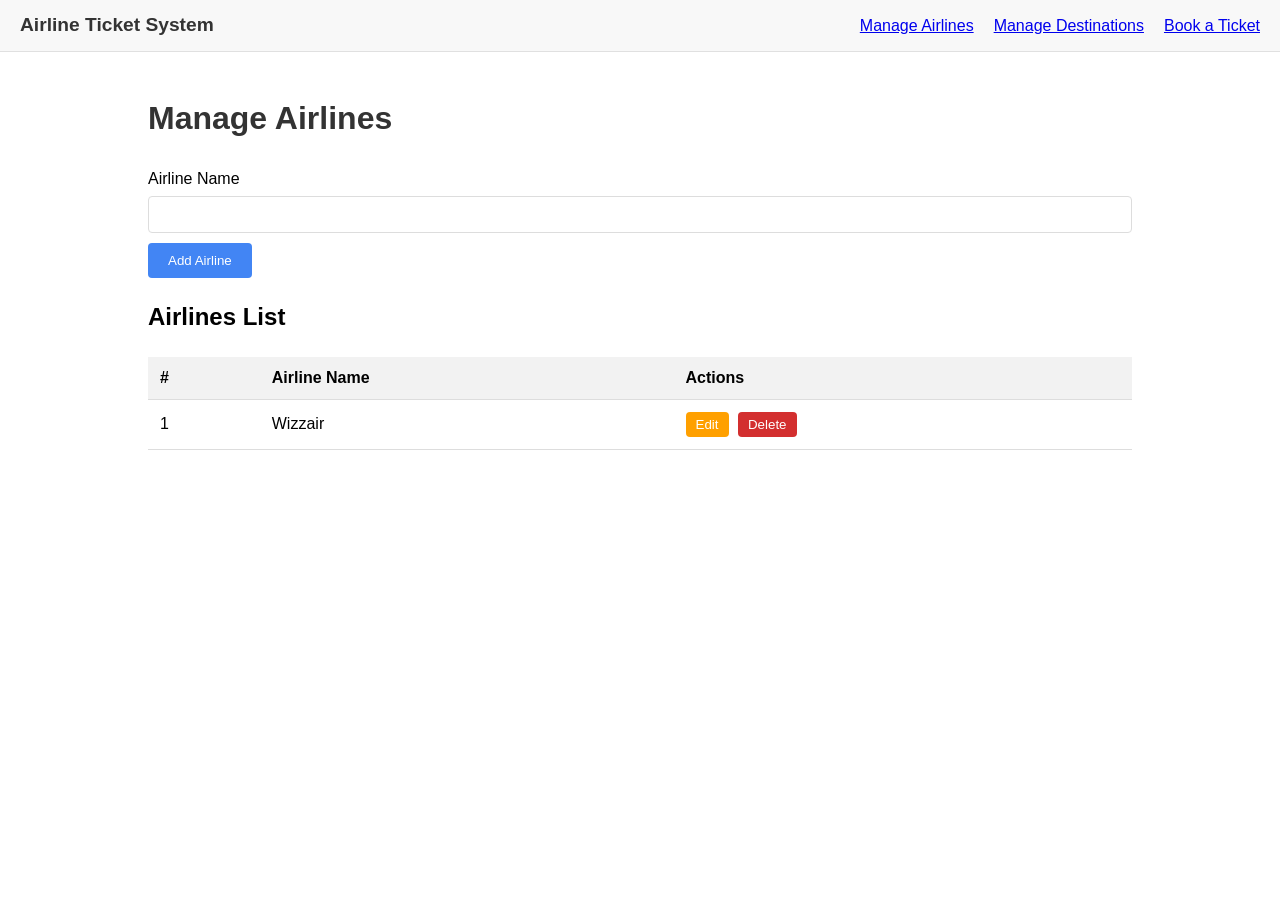
==== airlines.html @ 0fbcddef "code changes" ====
<html>
    <head>
        <title>Airlines</title>
        <link rel="stylesheet" type="text/css" href="content/airlines.css">
    </head>
    <body>
        <!-- <nav>
            <a href="/index.html">Airline Ticket System</a>
            <a href="/airlines.html">Manage Airlines</a>
            <a href="/destinations.html">Manage Destinations</a>
            <a href="/book-ticket.html">Book a Ticket</a>
        </nav>

        <h1>Manage Airlines</h1>

         -->
        
        <nav class="main-nav">
    <div class="nav-brand">
        <a href="/index.html" class="brand-link">Airline Ticket System</a>
    </div>
    <div class="nav-links">
        <a href="/airlines.html" class="nav-link">Manage Airlines</a>
        <a href="/destinations.html" class="nav-link">Manage Destinations</a>
        <a href="/book-ticket.html" class="nav-link">Book a Ticket</a>
    </div>
</nav>
        
        
        <div class="container">
            <h1>Manage Airlines</h1>
    
            <form>
                <div>
                    <label for="airlineName">Airline Name</label>
                    <input type="text" name="airline" id="airlineName" required>
                </div>
                
                <button type="submit">Add Airline</button>
            </form>
            
            <h2>Airlines List</h2>
            <table>
                <thead>
                    <tr>
                        <th>#</th>
                        <th>Airline Name</th>
                        <th>Actions</th>
                    </tr>
                </thead>
                <tbody>
                    <tr>
                        <td>1</td>
                        <td>Wizzair</td>
                        <td>
                            <button class="edit-btn">Edit</button>
                            <button class="delete-btn">Delete</button>
                        </td>
                    </tr>
                </tbody>
            </table>
        </div>
        
    </body>
</html>
---- content/airlines.css ----
body {
    font-family: Arial, sans-serif;
    margin: 0;
    padding: 0;
    line-height: 1.6;
}

/* nav code start */

.main-nav {
    background-color: #f8f8f8;
    padding: 10px 20px;
    border-bottom: 1px solid #e0e0e0;
    display: flex;
    justify-content: space-between;
    align-items: center;
}

.nav-brand {
    flex-grow: 1;
}

.brand-link {
    font-weight: bold;
    font-size: 1.2em;
    text-decoration: none;
    color: #333;
}

.nav-links {
    display: flex;
    gap: 20px;
    text-decoration: none;
    color: #333;
}
/* nav code end */

div.container {
    padding: 20px;
    /* max-width: 800px; */
    margin: 0 10%;
}
h1 {
    color: #333;
}
form {
    margin-bottom: 20px;
}
label {
    display: block;
    margin-bottom: 5px;
}
input[type="text"] {
    width: 100%;
    padding: 10px;
    margin-bottom: 10px;
    border: 1px solid #ddd;
    border-radius: 4px;
}
button {
    padding: 10px 20px;
    background-color: #4285f4;
    color: white;
    border: none;
    border-radius: 4px;
    cursor: pointer;
}
table {
    width: 100%;
    border-collapse: collapse;
    margin-top: 20px;
}
th, td {
    text-align: left;
    padding: 12px;
    border-bottom: 1px solid #ddd;
}
th {
    background-color: #f2f2f2;
}
.edit-btn {
    background-color: #ffa000;
    color: white;
    padding: 5px 10px;
    border: none;
    border-radius: 4px;
    cursor: pointer;
    margin-right: 5px;
}
.delete-btn {
    background-color: #d32f2f;
    color: white;
    padding: 5px 10px;
    border: none;
    border-radius: 4px;
    cursor: pointer;
}
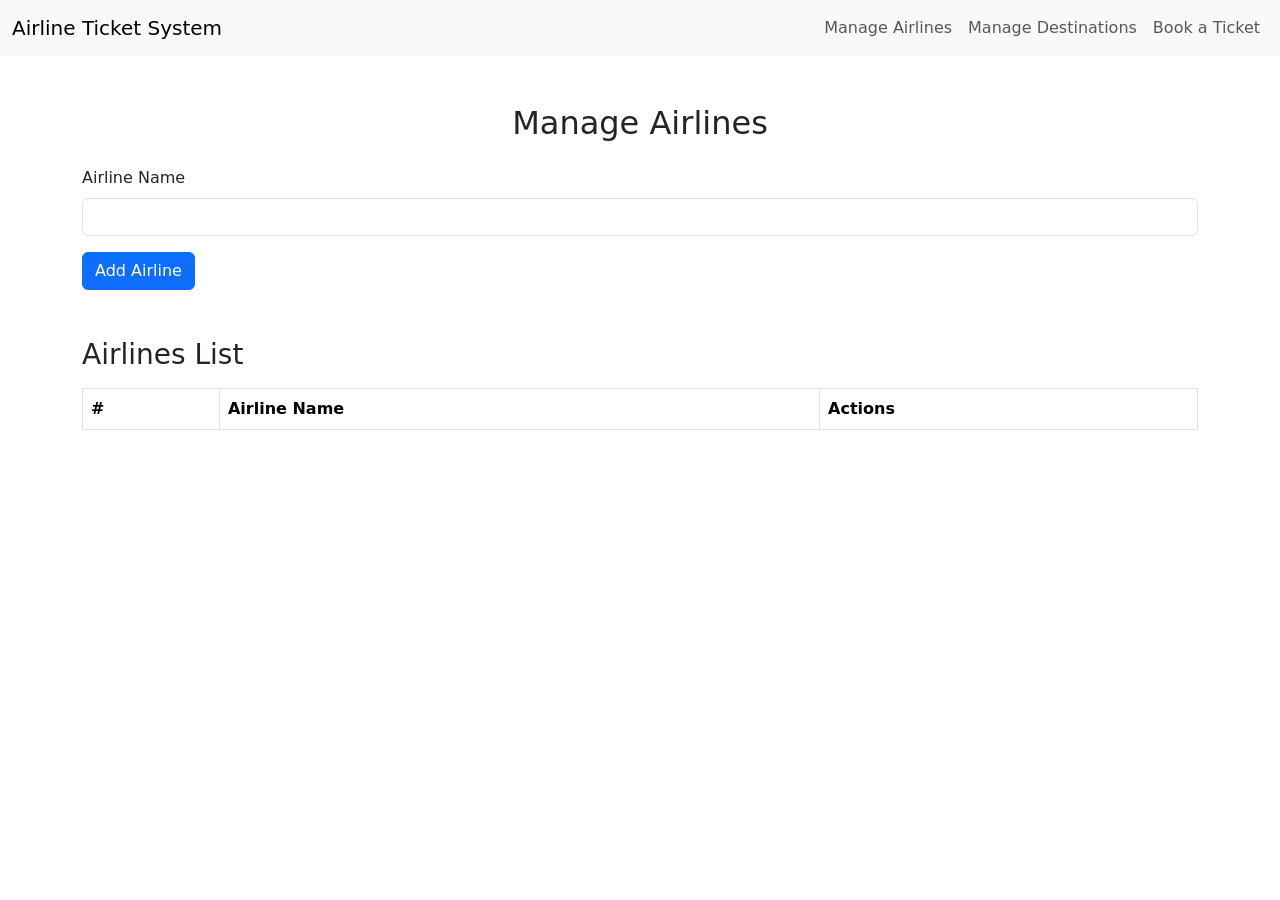
==== commit d0541c46: "added bootstrap code" ====
--- a/airlines.html
+++ b/airlines.html
@@ -1,65 +1,64 @@
-<html>
-    <head>
-        <title>Airlines</title>
-        <link rel="stylesheet" type="text/css" href="content/airlines.css">
-    </head>
-    <body>
-        <!-- <nav>
-            <a href="/index.html">Airline Ticket System</a>
-            <a href="/airlines.html">Manage Airlines</a>
-            <a href="/destinations.html">Manage Destinations</a>
-            <a href="/book-ticket.html">Book a Ticket</a>
-        </nav>
+<!DOCTYPE html>
+<html lang="en">
+<head>
+    <meta charset="UTF-8">
+    <meta name="viewport" content="width=device-width, initial-scale=1.0">
+    <title>Manage Airlines</title>
+    <link href="https://cdn.jsdelivr.net/npm/bootstrap@5.1.3/dist/css/bootstrap.min.css" rel="stylesheet">
+</head>
+<body>
 
-        <h1>Manage Airlines</h1>
+     <!-- Navigation Bar -->
+     <nav class="navbar navbar-expand-lg navbar-light bg-light">
+        <div class="container-fluid">
+            <a class="navbar-brand" href="/index.html">Airline Ticket System</a>
+            <button class="navbar-toggler" type="button" data-bs-toggle="collapse" data-bs-target="#navbarNav" aria-controls="navbarNav" aria-expanded="false" aria-label="Toggle navigation">
+                <span class="navbar-toggler-icon"></span>
+            </button>
+            <div class="collapse navbar-collapse" id="navbarNav">
+                <ul class="navbar-nav ms-auto">
+                    <li class="nav-item">
+                        <a class="nav-link" href="/airlines.html">Manage Airlines</a>
+                    </li>
+                    <li class="nav-item">
+                        <a class="nav-link" href="/destinations.html">Manage Destinations</a>
+                    </li>
+                    <li class="nav-item">
+                        <a class="nav-link" href="/book-ticket.html">Book a Ticket</a>
+                    </li>
+                </ul>
+            </div>
+        </div>
+    </nav>
 
-         -->
-        
-        <nav class="main-nav">
-    <div class="nav-brand">
-        <a href="/index.html" class="brand-link">Airline Ticket System</a>
+    <div class="container mt-5">
+        <h2 class="text-center">Manage Airlines</h2>
+
+        <!-- Airline Form -->
+        <form id="airlineForm" class="mt-4">
+            <div class="mb-3">
+                <label for="airlineName" class="form-label">Airline Name</label>
+                <input type="text" class="form-control" id="airlineName" name="airlineName" required>
+            </div>
+            <input type="hidden" id="airlineIndex">
+            <button type="submit" class="btn btn-primary" id="addBtn">Add Airline</button>
+            <button type="button" class="btn btn-secondary d-none" id="updateBtn">Update Airline</button>
+        </form>
+
+        <!-- Airlines List -->
+        <h3 class="mt-5">Airlines List</h3>
+        <table class="table table-bordered mt-3">
+            <thead>
+                <tr>
+                    <th>#</th>
+                    <th>Airline Name</th>
+                    <th>Actions</th>
+                </tr>
+            </thead>
+            <tbody id="airlinesList">
+                <!-- Airlines will be dynamically inserted here -->
+            </tbody>
+        </table>
     </div>
-    <div class="nav-links">
-        <a href="/airlines.html" class="nav-link">Manage Airlines</a>
-        <a href="/destinations.html" class="nav-link">Manage Destinations</a>
-        <a href="/book-ticket.html" class="nav-link">Book a Ticket</a>
-    </div>
-</nav>
-        
-        
-        <div class="container">
-            <h1>Manage Airlines</h1>
-    
-            <form>
-                <div>
-                    <label for="airlineName">Airline Name</label>
-                    <input type="text" name="airline" id="airlineName" required>
-                </div>
-                
-                <button type="submit">Add Airline</button>
-            </form>
-            
-            <h2>Airlines List</h2>
-            <table>
-                <thead>
-                    <tr>
-                        <th>#</th>
-                        <th>Airline Name</th>
-                        <th>Actions</th>
-                    </tr>
-                </thead>
-                <tbody>
-                    <tr>
-                        <td>1</td>
-                        <td>Wizzair</td>
-                        <td>
-                            <button class="edit-btn">Edit</button>
-                            <button class="delete-btn">Delete</button>
-                        </td>
-                    </tr>
-                </tbody>
-            </table>
-        </div>
-        
-    </body>
-</html>+</body>
+</html>
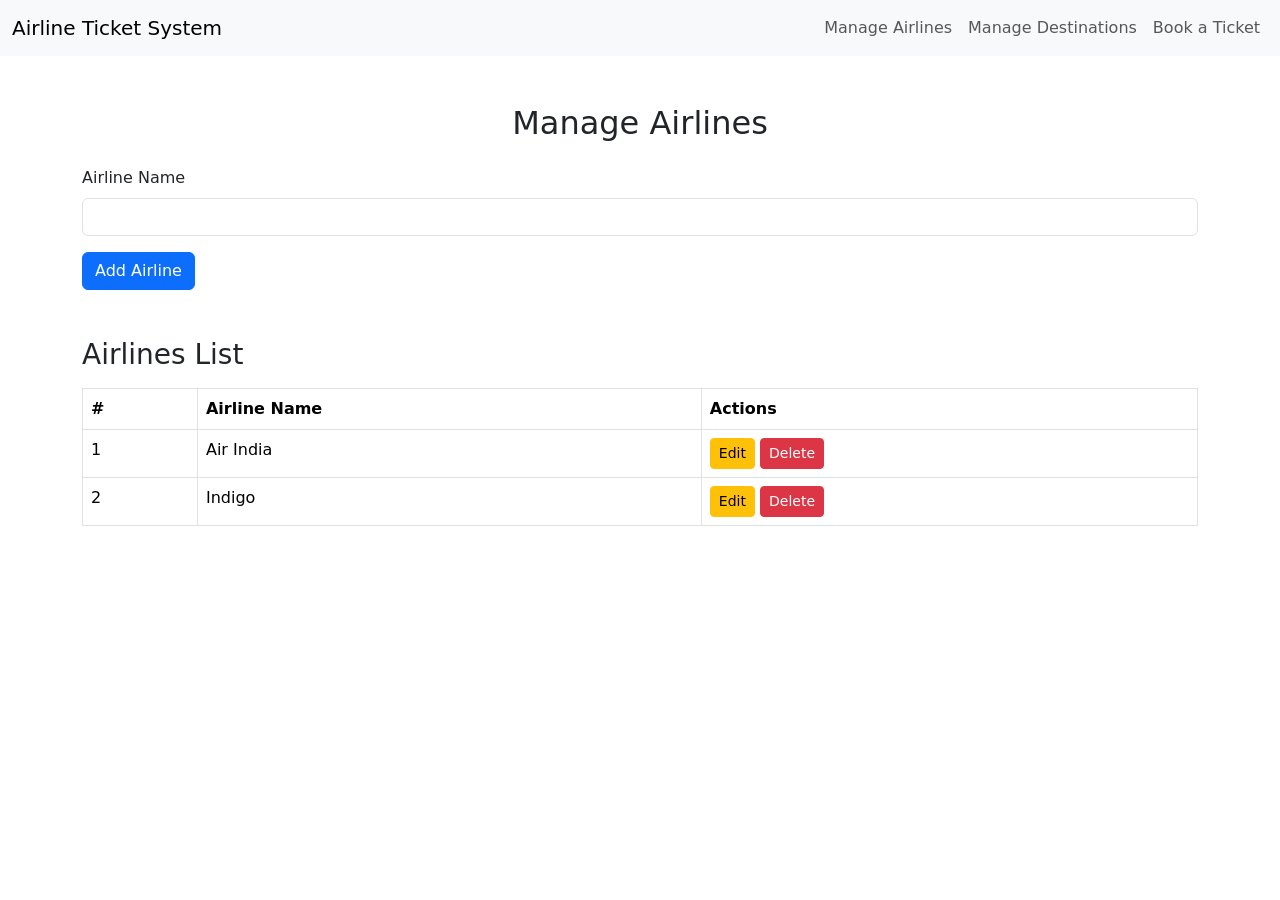
==== commit 0d032a8f: "completed manage airlines" ====
--- a/airlines.html
+++ b/airlines.html
@@ -1,64 +1,88 @@
 <!DOCTYPE html>
 <html lang="en">
-<head>
-    <meta charset="UTF-8">
-    <meta name="viewport" content="width=device-width, initial-scale=1.0">
+  <head>
+    <meta charset="UTF-8" />
+    <meta name="viewport" content="width=device-width, initial-scale=1.0" />
     <title>Manage Airlines</title>
-    <link href="https://cdn.jsdelivr.net/npm/bootstrap@5.1.3/dist/css/bootstrap.min.css" rel="stylesheet">
-</head>
-<body>
-
-     <!-- Navigation Bar -->
-     <nav class="navbar navbar-expand-lg navbar-light bg-light">
-        <div class="container-fluid">
-            <a class="navbar-brand" href="/index.html">Airline Ticket System</a>
-            <button class="navbar-toggler" type="button" data-bs-toggle="collapse" data-bs-target="#navbarNav" aria-controls="navbarNav" aria-expanded="false" aria-label="Toggle navigation">
-                <span class="navbar-toggler-icon"></span>
-            </button>
-            <div class="collapse navbar-collapse" id="navbarNav">
-                <ul class="navbar-nav ms-auto">
-                    <li class="nav-item">
-                        <a class="nav-link" href="/airlines.html">Manage Airlines</a>
-                    </li>
-                    <li class="nav-item">
-                        <a class="nav-link" href="/destinations.html">Manage Destinations</a>
-                    </li>
-                    <li class="nav-item">
-                        <a class="nav-link" href="/book-ticket.html">Book a Ticket</a>
-                    </li>
-                </ul>
-            </div>
+    <link
+      href="https://cdn.jsdelivr.net/npm/bootstrap@5.1.3/dist/css/bootstrap.min.css"
+      rel="stylesheet"
+    />
+  </head>
+  <body>
+    <!-- Navigation Bar -->
+    <nav class="navbar navbar-expand-lg navbar-light bg-light">
+      <div class="container-fluid">
+        <a class="navbar-brand" href="/index.html">Airline Ticket System</a>
+        <button
+          class="navbar-toggler"
+          type="button"
+          data-bs-toggle="collapse"
+          data-bs-target="#navbarNav"
+          aria-controls="navbarNav"
+          aria-expanded="false"
+          aria-label="Toggle navigation"
+        >
+          <span class="navbar-toggler-icon"></span>
+        </button>
+        <div class="collapse navbar-collapse" id="navbarNav">
+          <ul class="navbar-nav ms-auto">
+            <li class="nav-item">
+              <a class="nav-link" href="/airlines.html">Manage Airlines</a>
+            </li>
+            <li class="nav-item">
+              <a class="nav-link" href="/destinations.html"
+                >Manage Destinations</a
+              >
+            </li>
+            <li class="nav-item">
+              <a class="nav-link" href="/book-ticket.html">Book a Ticket</a>
+            </li>
+          </ul>
         </div>
+      </div>
     </nav>
 
     <div class="container mt-5">
-        <h2 class="text-center">Manage Airlines</h2>
+      <h2 class="text-center">Manage Airlines</h2>
 
-        <!-- Airline Form -->
-        <form id="airlineForm" class="mt-4">
-            <div class="mb-3">
-                <label for="airlineName" class="form-label">Airline Name</label>
-                <input type="text" class="form-control" id="airlineName" name="airlineName" required>
-            </div>
-            <input type="hidden" id="airlineIndex">
-            <button type="submit" class="btn btn-primary" id="addBtn">Add Airline</button>
-            <button type="button" class="btn btn-secondary d-none" id="updateBtn">Update Airline</button>
-        </form>
+      <!-- Airline Form -->
+      <form id="airlineForm" class="mt-4">
+        <div class="mb-3">
+          <label for="airlineName" class="form-label">Airline Name</label>
+          <input
+            type="text"
+            class="form-control"
+            id="airlineName"
+            name="airlineName"
+            required
+          />
+        </div>
+        <input type="hidden" id="airlineIndex" />
+        <button type="submit" class="btn btn-primary" id="addBtn">
+          Add Airline
+        </button>
+        <button type="button" class="btn btn-secondary d-none" id="updateBtn">
+          Update Airline
+        </button>
+      </form>
 
-        <!-- Airlines List -->
-        <h3 class="mt-5">Airlines List</h3>
-        <table class="table table-bordered mt-3">
-            <thead>
-                <tr>
-                    <th>#</th>
-                    <th>Airline Name</th>
-                    <th>Actions</th>
-                </tr>
-            </thead>
-            <tbody id="airlinesList">
-                <!-- Airlines will be dynamically inserted here -->
-            </tbody>
-        </table>
+      <!-- Airlines List -->
+      <h3 class="mt-5">Airlines List</h3>
+      <table class="table table-bordered mt-3">
+        <thead>
+          <tr>
+            <th>#</th>
+            <th>Airline Name</th>
+            <th>Actions</th>
+          </tr>
+        </thead>
+        <tbody id="airlinesList">
+          <!-- Airlines will be dynamically inserted here -->
+        </tbody>
+      </table>
     </div>
-</body>
+
+    <script src="/scripts/airlines.js"></script>
+  </body>
 </html>
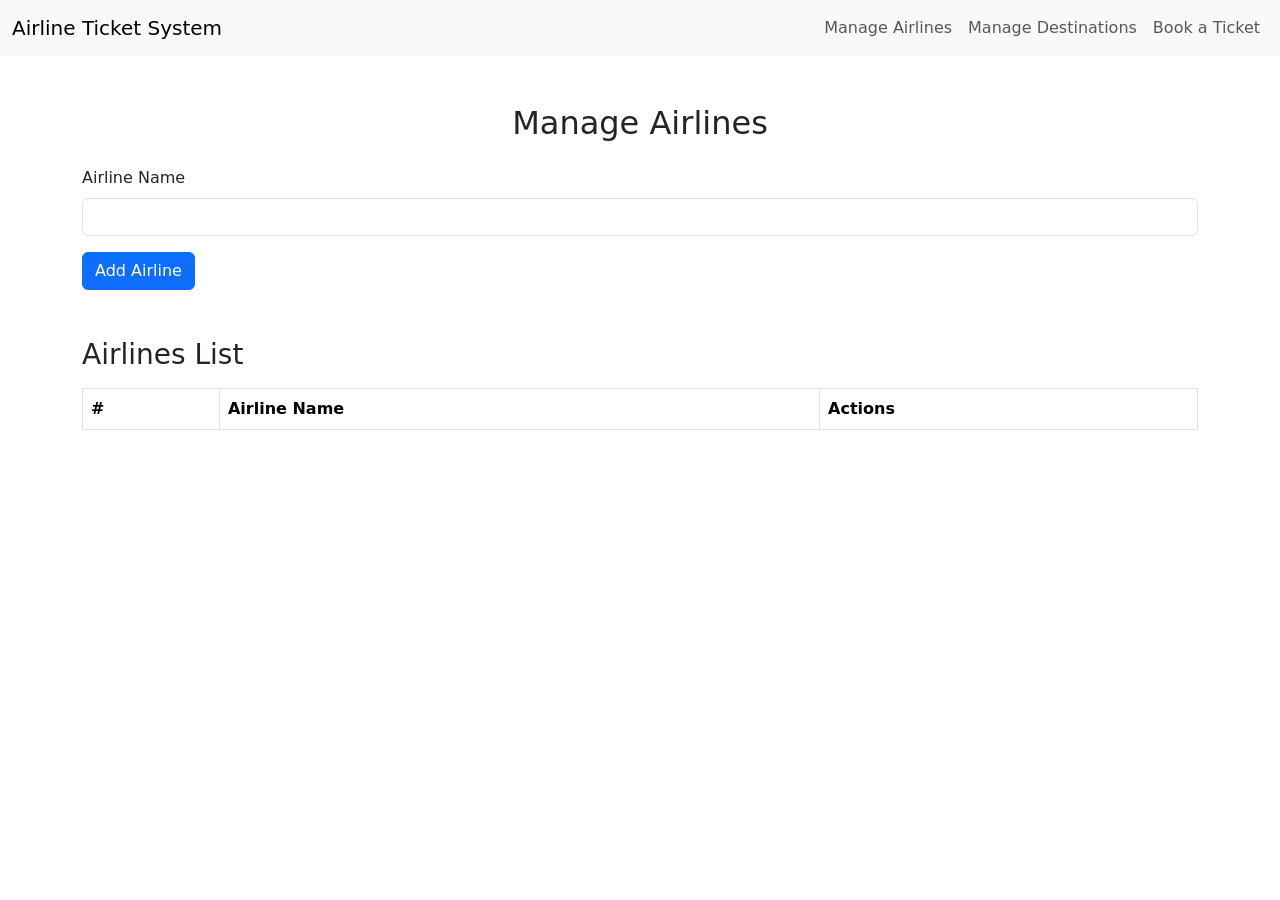
==== commit 1249eefb: "solution of week05 challenge" ====
--- a/airlines.html
+++ b/airlines.html
@@ -47,7 +47,7 @@
       <h2 class="text-center">Manage Airlines</h2>
 
       <!-- Airline Form -->
-      <form id="airlineForm" class="mt-4">
+      <form id="airlineForm" class="mt-4" onsubmit="logFormInfo(event)">
         <div class="mb-3">
           <label for="airlineName" class="form-label">Airline Name</label>
           <input
